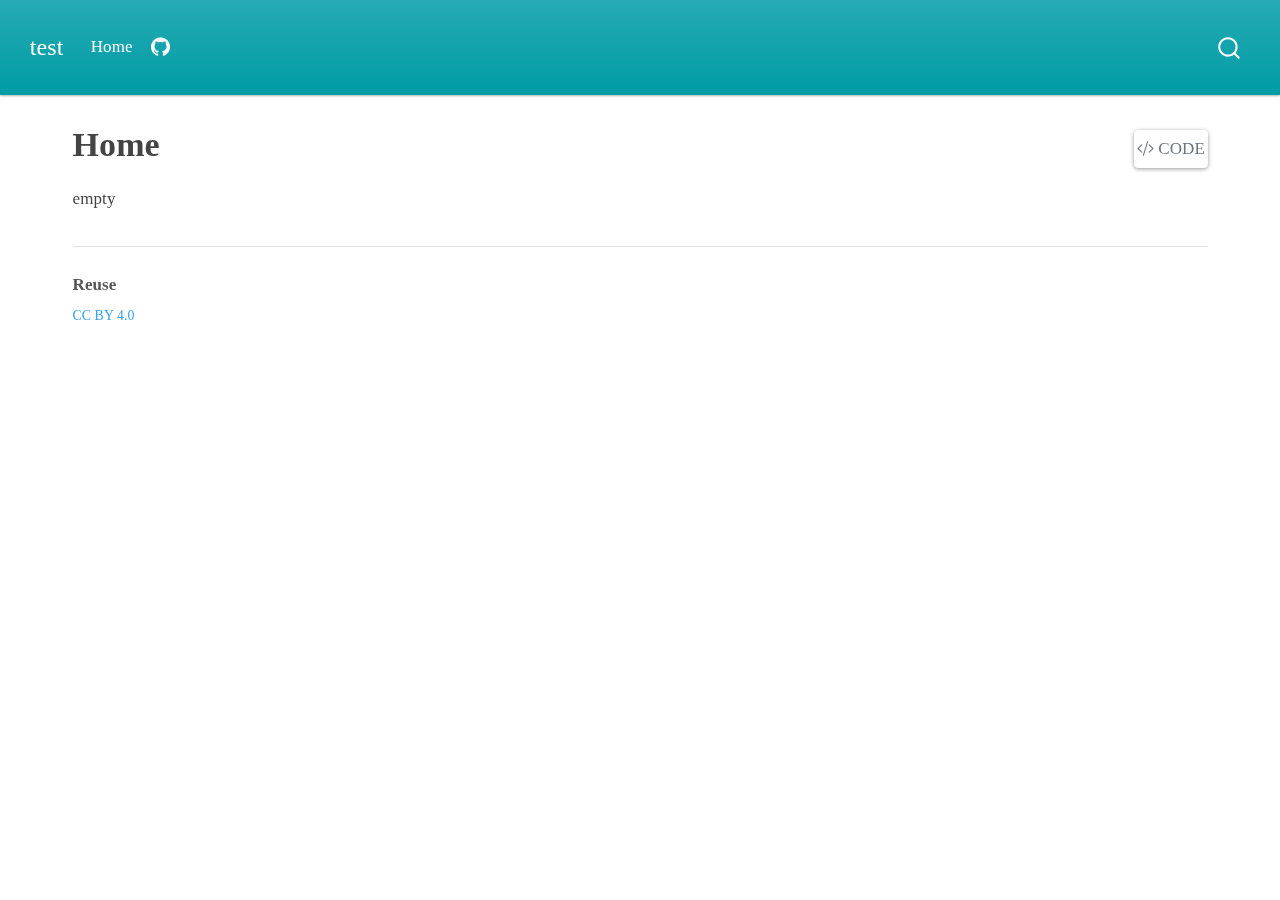
==== docs/index.html @ e28b5d87 "test" ====
<!DOCTYPE html>
<html xmlns="http://www.w3.org/1999/xhtml" lang="en" xml:lang="en"><head>

<meta charset="utf-8">
<meta name="generator" content="quarto-1.6.37">

<meta name="viewport" content="width=device-width, initial-scale=1.0, user-scalable=yes">


<title>Home – test</title>
<style>
code{white-space: pre-wrap;}
span.smallcaps{font-variant: small-caps;}
div.columns{display: flex; gap: min(4vw, 1.5em);}
div.column{flex: auto; overflow-x: auto;}
div.hanging-indent{margin-left: 1.5em; text-indent: -1.5em;}
ul.task-list{list-style: none;}
ul.task-list li input[type="checkbox"] {
  width: 0.8em;
  margin: 0 0.8em 0.2em -1em; /* quarto-specific, see https://github.com/quarto-dev/quarto-cli/issues/4556 */ 
  vertical-align: middle;
}
/* CSS for syntax highlighting */
pre > code.sourceCode { white-space: pre; position: relative; }
pre > code.sourceCode > span { line-height: 1.25; }
pre > code.sourceCode > span:empty { height: 1.2em; }
.sourceCode { overflow: visible; }
code.sourceCode > span { color: inherit; text-decoration: inherit; }
div.sourceCode { margin: 1em 0; }
pre.sourceCode { margin: 0; }
@media screen {
div.sourceCode { overflow: auto; }
}
@media print {
pre > code.sourceCode { white-space: pre-wrap; }
pre > code.sourceCode > span { display: inline-block; text-indent: -5em; padding-left: 5em; }
}
pre.numberSource code
  { counter-reset: source-line 0; }
pre.numberSource code > span
  { position: relative; left: -4em; counter-increment: source-line; }
pre.numberSource code > span > a:first-child::before
  { content: counter(source-line);
    position: relative; left: -1em; text-align: right; vertical-align: baseline;
    border: none; display: inline-block;
    -webkit-touch-callout: none; -webkit-user-select: none;
    -khtml-user-select: none; -moz-user-select: none;
    -ms-user-select: none; user-select: none;
    padding: 0 4px; width: 4em;
  }
pre.numberSource { margin-left: 3em;  padding-left: 4px; }
div.sourceCode
  {   }
@media screen {
pre > code.sourceCode > span > a:first-child::before { text-decoration: underline; }
}
</style>


<script src="site_libs/quarto-nav/quarto-nav.js"></script>
<script src="site_libs/quarto-nav/headroom.min.js"></script>
<script src="site_libs/clipboard/clipboard.min.js"></script>
<script src="site_libs/quarto-search/autocomplete.umd.js"></script>
<script src="site_libs/quarto-search/fuse.min.js"></script>
<script src="site_libs/quarto-search/quarto-search.js"></script>
<meta name="quarto:offset" content="./">
<script src="site_libs/quarto-html/quarto.js"></script>
<script src="site_libs/quarto-html/popper.min.js"></script>
<script src="site_libs/quarto-html/tippy.umd.min.js"></script>
<script src="site_libs/quarto-html/anchor.min.js"></script>
<link href="site_libs/quarto-html/tippy.css" rel="stylesheet">
<link href="site_libs/quarto-html/quarto-syntax-highlighting-29e2c20b02301cfff04dc8050bf30c7e.css" rel="stylesheet" id="quarto-text-highlighting-styles">
<script src="site_libs/bootstrap/bootstrap.min.js"></script>
<link href="site_libs/bootstrap/bootstrap-icons.css" rel="stylesheet">
<link href="site_libs/bootstrap/bootstrap-0e5965ef70392ec6a06af95d78de7fa4.min.css" rel="stylesheet" append-hash="true" id="quarto-bootstrap" data-mode="light">
<script id="quarto-search-options" type="application/json">{
  "location": "navbar",
  "copy-button": false,
  "collapse-after": 3,
  "panel-placement": "end",
  "type": "overlay",
  "limit": 50,
  "keyboard-shortcut": [
    "f",
    "/",
    "s"
  ],
  "show-item-context": false,
  "language": {
    "search-no-results-text": "No results",
    "search-matching-documents-text": "matching documents",
    "search-copy-link-title": "Copy link to search",
    "search-hide-matches-text": "Hide additional matches",
    "search-more-match-text": "more match in this document",
    "search-more-matches-text": "more matches in this document",
    "search-clear-button-title": "Clear",
    "search-text-placeholder": "",
    "search-detached-cancel-button-title": "Cancel",
    "search-submit-button-title": "Submit",
    "search-label": "Search"
  }
}</script>


<meta property="og:title" content="Home – test">
<meta property="og:description" content="">
<meta property="og:site_name" content="test">
</head>

<body class="nav-fixed">

<div id="quarto-search-results"></div>
  <header id="quarto-header" class="headroom fixed-top">
    <nav class="navbar navbar-expand-lg " data-bs-theme="dark">
      <div class="navbar-container container-fluid">
      <div class="navbar-brand-container mx-auto">
    <a class="navbar-brand" href="./index.html">
    <span class="navbar-title">test</span>
    </a>
  </div>
            <div id="quarto-search" class="" title="Search"></div>
          <button class="navbar-toggler" type="button" data-bs-toggle="collapse" data-bs-target="#navbarCollapse" aria-controls="navbarCollapse" role="menu" aria-expanded="false" aria-label="Toggle navigation" onclick="if (window.quartoToggleHeadroom) { window.quartoToggleHeadroom(); }">
  <span class="navbar-toggler-icon"></span>
</button>
          <div class="collapse navbar-collapse" id="navbarCollapse">
            <ul class="navbar-nav navbar-nav-scroll me-auto">
  <li class="nav-item">
    <a class="nav-link active" href="./index.html" aria-current="page"> 
<span class="menu-text">Home</span></a>
  </li>  
  <li class="nav-item compact">
    <a class="nav-link" href="https://github.com/intraverbal/intraverbal.github.io"> <i class="bi bi-github" role="img" aria-label="GitHub">
</i> 
<span class="menu-text"></span></a>
  </li>  
</ul>
          </div> <!-- /navcollapse -->
            <div class="quarto-navbar-tools">
</div>
      </div> <!-- /container-fluid -->
    </nav>
</header>
<!-- content -->
<div id="quarto-content" class="quarto-container page-columns page-rows-contents page-layout-full page-navbar">
<!-- sidebar -->
<!-- margin-sidebar -->
    <div id="quarto-margin-sidebar" class="sidebar margin-sidebar zindex-bottom">
        
    </div>
<!-- main -->
<main class="content column-page" id="quarto-document-content">

<header id="title-block-header" class="quarto-title-block default">
<div class="quarto-title">
<div class="quarto-title-block"><div><h1 class="title">Home</h1><button type="button" class="btn code-tools-button" id="quarto-code-tools-source"><i class="bi"></i> Code</button></div></div>
</div>



<div class="quarto-title-meta column-page">

    
  
    
  </div>
  


</header>


<p>empty</p>


<!-- -->


<div id="quarto-appendix" class="default"><section class="quarto-appendix-contents" id="quarto-reuse"><h2 class="anchored quarto-appendix-heading">Reuse</h2><div class="quarto-appendix-contents"><div><a rel="license" href="https://creativecommons.org/licenses/by/4.0/">CC BY 4.0</a></div></div></section></div></main> <!-- /main -->
<script id="quarto-html-after-body" type="application/javascript">
window.document.addEventListener("DOMContentLoaded", function (event) {
  const toggleBodyColorMode = (bsSheetEl) => {
    const mode = bsSheetEl.getAttribute("data-mode");
    const bodyEl = window.document.querySelector("body");
    if (mode === "dark") {
      bodyEl.classList.add("quarto-dark");
      bodyEl.classList.remove("quarto-light");
    } else {
      bodyEl.classList.add("quarto-light");
      bodyEl.classList.remove("quarto-dark");
    }
  }
  const toggleBodyColorPrimary = () => {
    const bsSheetEl = window.document.querySelector("link#quarto-bootstrap");
    if (bsSheetEl) {
      toggleBodyColorMode(bsSheetEl);
    }
  }
  toggleBodyColorPrimary();  
  const icon = "";
  const anchorJS = new window.AnchorJS();
  anchorJS.options = {
    placement: 'right',
    icon: icon
  };
  anchorJS.add('.anchored');
  const isCodeAnnotation = (el) => {
    for (const clz of el.classList) {
      if (clz.startsWith('code-annotation-')) {                     
        return true;
      }
    }
    return false;
  }
  const onCopySuccess = function(e) {
    // button target
    const button = e.trigger;
    // don't keep focus
    button.blur();
    // flash "checked"
    button.classList.add('code-copy-button-checked');
    var currentTitle = button.getAttribute("title");
    button.setAttribute("title", "Copied!");
    let tooltip;
    if (window.bootstrap) {
      button.setAttribute("data-bs-toggle", "tooltip");
      button.setAttribute("data-bs-placement", "left");
      button.setAttribute("data-bs-title", "Copied!");
      tooltip = new bootstrap.Tooltip(button, 
        { trigger: "manual", 
          customClass: "code-copy-button-tooltip",
          offset: [0, -8]});
      tooltip.show();    
    }
    setTimeout(function() {
      if (tooltip) {
        tooltip.hide();
        button.removeAttribute("data-bs-title");
        button.removeAttribute("data-bs-toggle");
        button.removeAttribute("data-bs-placement");
      }
      button.setAttribute("title", currentTitle);
      button.classList.remove('code-copy-button-checked');
    }, 1000);
    // clear code selection
    e.clearSelection();
  }
  const getTextToCopy = function(trigger) {
      const codeEl = trigger.previousElementSibling.cloneNode(true);
      for (const childEl of codeEl.children) {
        if (isCodeAnnotation(childEl)) {
          childEl.remove();
        }
      }
      return codeEl.innerText;
  }
  const clipboard = new window.ClipboardJS('.code-copy-button:not([data-in-quarto-modal])', {
    text: getTextToCopy
  });
  clipboard.on('success', onCopySuccess);
  if (window.document.getElementById('quarto-embedded-source-code-modal')) {
    const clipboardModal = new window.ClipboardJS('.code-copy-button[data-in-quarto-modal]', {
      text: getTextToCopy,
      container: window.document.getElementById('quarto-embedded-source-code-modal')
    });
    clipboardModal.on('success', onCopySuccess);
  }
  const viewSource = window.document.getElementById('quarto-view-source') ||
                     window.document.getElementById('quarto-code-tools-source');
  if (viewSource) {
    const sourceUrl = viewSource.getAttribute("data-quarto-source-url");
    viewSource.addEventListener("click", function(e) {
      if (sourceUrl) {
        // rstudio viewer pane
        if (/\bcapabilities=\b/.test(window.location)) {
          window.open(sourceUrl);
        } else {
          window.location.href = sourceUrl;
        }
      } else {
        const modal = new bootstrap.Modal(document.getElementById('quarto-embedded-source-code-modal'));
        modal.show();
      }
      return false;
    });
  }
  function toggleCodeHandler(show) {
    return function(e) {
      const detailsSrc = window.document.querySelectorAll(".cell > details > .sourceCode");
      for (let i=0; i<detailsSrc.length; i++) {
        const details = detailsSrc[i].parentElement;
        if (show) {
          details.open = true;
        } else {
          details.removeAttribute("open");
        }
      }
      const cellCodeDivs = window.document.querySelectorAll(".cell > .sourceCode");
      const fromCls = show ? "hidden" : "unhidden";
      const toCls = show ? "unhidden" : "hidden";
      for (let i=0; i<cellCodeDivs.length; i++) {
        const codeDiv = cellCodeDivs[i];
        if (codeDiv.classList.contains(fromCls)) {
          codeDiv.classList.remove(fromCls);
          codeDiv.classList.add(toCls);
        } 
      }
      return false;
    }
  }
  const hideAllCode = window.document.getElementById("quarto-hide-all-code");
  if (hideAllCode) {
    hideAllCode.addEventListener("click", toggleCodeHandler(false));
  }
  const showAllCode = window.document.getElementById("quarto-show-all-code");
  if (showAllCode) {
    showAllCode.addEventListener("click", toggleCodeHandler(true));
  }
    var localhostRegex = new RegExp(/^(?:http|https):\/\/localhost\:?[0-9]*\//);
    var mailtoRegex = new RegExp(/^mailto:/);
      var filterRegex = new RegExp("https:\/\/intraverbal\.github\.io\/");
    var isInternal = (href) => {
        return filterRegex.test(href) || localhostRegex.test(href) || mailtoRegex.test(href);
    }
    // Inspect non-navigation links and adorn them if external
 	var links = window.document.querySelectorAll('a[href]:not(.nav-link):not(.navbar-brand):not(.toc-action):not(.sidebar-link):not(.sidebar-item-toggle):not(.pagination-link):not(.no-external):not([aria-hidden]):not(.dropdown-item):not(.quarto-navigation-tool):not(.about-link)');
    for (var i=0; i<links.length; i++) {
      const link = links[i];
      if (!isInternal(link.href)) {
        // undo the damage that might have been done by quarto-nav.js in the case of
        // links that we want to consider external
        if (link.dataset.originalHref !== undefined) {
          link.href = link.dataset.originalHref;
        }
      }
    }
  function tippyHover(el, contentFn, onTriggerFn, onUntriggerFn) {
    const config = {
      allowHTML: true,
      maxWidth: 500,
      delay: 100,
      arrow: false,
      appendTo: function(el) {
          return el.parentElement;
      },
      interactive: true,
      interactiveBorder: 10,
      theme: 'quarto',
      placement: 'bottom-start',
    };
    if (contentFn) {
      config.content = contentFn;
    }
    if (onTriggerFn) {
      config.onTrigger = onTriggerFn;
    }
    if (onUntriggerFn) {
      config.onUntrigger = onUntriggerFn;
    }
    window.tippy(el, config); 
  }
  const noterefs = window.document.querySelectorAll('a[role="doc-noteref"]');
  for (var i=0; i<noterefs.length; i++) {
    const ref = noterefs[i];
    tippyHover(ref, function() {
      // use id or data attribute instead here
      let href = ref.getAttribute('data-footnote-href') || ref.getAttribute('href');
      try { href = new URL(href).hash; } catch {}
      const id = href.replace(/^#\/?/, "");
      const note = window.document.getElementById(id);
      if (note) {
        return note.innerHTML;
      } else {
        return "";
      }
    });
  }
  const xrefs = window.document.querySelectorAll('a.quarto-xref');
  const processXRef = (id, note) => {
    // Strip column container classes
    const stripColumnClz = (el) => {
      el.classList.remove("page-full", "page-columns");
      if (el.children) {
        for (const child of el.children) {
          stripColumnClz(child);
        }
      }
    }
    stripColumnClz(note)
    if (id === null || id.startsWith('sec-')) {
      // Special case sections, only their first couple elements
      const container = document.createElement("div");
      if (note.children && note.children.length > 2) {
        container.appendChild(note.children[0].cloneNode(true));
        for (let i = 1; i < note.children.length; i++) {
          const child = note.children[i];
          if (child.tagName === "P" && child.innerText === "") {
            continue;
          } else {
            container.appendChild(child.cloneNode(true));
            break;
          }
        }
        if (window.Quarto?.typesetMath) {
          window.Quarto.typesetMath(container);
        }
        return container.innerHTML
      } else {
        if (window.Quarto?.typesetMath) {
          window.Quarto.typesetMath(note);
        }
        return note.innerHTML;
      }
    } else {
      // Remove any anchor links if they are present
      const anchorLink = note.querySelector('a.anchorjs-link');
      if (anchorLink) {
        anchorLink.remove();
      }
      if (window.Quarto?.typesetMath) {
        window.Quarto.typesetMath(note);
      }
      if (note.classList.contains("callout")) {
        return note.outerHTML;
      } else {
        return note.innerHTML;
      }
    }
  }
  for (var i=0; i<xrefs.length; i++) {
    const xref = xrefs[i];
    tippyHover(xref, undefined, function(instance) {
      instance.disable();
      let url = xref.getAttribute('href');
      let hash = undefined; 
      if (url.startsWith('#')) {
        hash = url;
      } else {
        try { hash = new URL(url).hash; } catch {}
      }
      if (hash) {
        const id = hash.replace(/^#\/?/, "");
        const note = window.document.getElementById(id);
        if (note !== null) {
          try {
            const html = processXRef(id, note.cloneNode(true));
            instance.setContent(html);
          } finally {
            instance.enable();
            instance.show();
          }
        } else {
          // See if we can fetch this
          fetch(url.split('#')[0])
          .then(res => res.text())
          .then(html => {
            const parser = new DOMParser();
            const htmlDoc = parser.parseFromString(html, "text/html");
            const note = htmlDoc.getElementById(id);
            if (note !== null) {
              const html = processXRef(id, note);
              instance.setContent(html);
            } 
          }).finally(() => {
            instance.enable();
            instance.show();
          });
        }
      } else {
        // See if we can fetch a full url (with no hash to target)
        // This is a special case and we should probably do some content thinning / targeting
        fetch(url)
        .then(res => res.text())
        .then(html => {
          const parser = new DOMParser();
          const htmlDoc = parser.parseFromString(html, "text/html");
          const note = htmlDoc.querySelector('main.content');
          if (note !== null) {
            // This should only happen for chapter cross references
            // (since there is no id in the URL)
            // remove the first header
            if (note.children.length > 0 && note.children[0].tagName === "HEADER") {
              note.children[0].remove();
            }
            const html = processXRef(null, note);
            instance.setContent(html);
          } 
        }).finally(() => {
          instance.enable();
          instance.show();
        });
      }
    }, function(instance) {
    });
  }
      let selectedAnnoteEl;
      const selectorForAnnotation = ( cell, annotation) => {
        let cellAttr = 'data-code-cell="' + cell + '"';
        let lineAttr = 'data-code-annotation="' +  annotation + '"';
        const selector = 'span[' + cellAttr + '][' + lineAttr + ']';
        return selector;
      }
      const selectCodeLines = (annoteEl) => {
        const doc = window.document;
        const targetCell = annoteEl.getAttribute("data-target-cell");
        const targetAnnotation = annoteEl.getAttribute("data-target-annotation");
        const annoteSpan = window.document.querySelector(selectorForAnnotation(targetCell, targetAnnotation));
        const lines = annoteSpan.getAttribute("data-code-lines").split(",");
        const lineIds = lines.map((line) => {
          return targetCell + "-" + line;
        })
        let top = null;
        let height = null;
        let parent = null;
        if (lineIds.length > 0) {
            //compute the position of the single el (top and bottom and make a div)
            const el = window.document.getElementById(lineIds[0]);
            top = el.offsetTop;
            height = el.offsetHeight;
            parent = el.parentElement.parentElement;
          if (lineIds.length > 1) {
            const lastEl = window.document.getElementById(lineIds[lineIds.length - 1]);
            const bottom = lastEl.offsetTop + lastEl.offsetHeight;
            height = bottom - top;
          }
          if (top !== null && height !== null && parent !== null) {
            // cook up a div (if necessary) and position it 
            let div = window.document.getElementById("code-annotation-line-highlight");
            if (div === null) {
              div = window.document.createElement("div");
              div.setAttribute("id", "code-annotation-line-highlight");
              div.style.position = 'absolute';
              parent.appendChild(div);
            }
            div.style.top = top - 2 + "px";
            div.style.height = height + 4 + "px";
            div.style.left = 0;
            let gutterDiv = window.document.getElementById("code-annotation-line-highlight-gutter");
            if (gutterDiv === null) {
              gutterDiv = window.document.createElement("div");
              gutterDiv.setAttribute("id", "code-annotation-line-highlight-gutter");
              gutterDiv.style.position = 'absolute';
              const codeCell = window.document.getElementById(targetCell);
              const gutter = codeCell.querySelector('.code-annotation-gutter');
              gutter.appendChild(gutterDiv);
            }
            gutterDiv.style.top = top - 2 + "px";
            gutterDiv.style.height = height + 4 + "px";
          }
          selectedAnnoteEl = annoteEl;
        }
      };
      const unselectCodeLines = () => {
        const elementsIds = ["code-annotation-line-highlight", "code-annotation-line-highlight-gutter"];
        elementsIds.forEach((elId) => {
          const div = window.document.getElementById(elId);
          if (div) {
            div.remove();
          }
        });
        selectedAnnoteEl = undefined;
      };
        // Handle positioning of the toggle
    window.addEventListener(
      "resize",
      throttle(() => {
        elRect = undefined;
        if (selectedAnnoteEl) {
          selectCodeLines(selectedAnnoteEl);
        }
      }, 10)
    );
    function throttle(fn, ms) {
    let throttle = false;
    let timer;
      return (...args) => {
        if(!throttle) { // first call gets through
            fn.apply(this, args);
            throttle = true;
        } else { // all the others get throttled
            if(timer) clearTimeout(timer); // cancel #2
            timer = setTimeout(() => {
              fn.apply(this, args);
              timer = throttle = false;
            }, ms);
        }
      };
    }
      // Attach click handler to the DT
      const annoteDls = window.document.querySelectorAll('dt[data-target-cell]');
      for (const annoteDlNode of annoteDls) {
        annoteDlNode.addEventListener('click', (event) => {
          const clickedEl = event.target;
          if (clickedEl !== selectedAnnoteEl) {
            unselectCodeLines();
            const activeEl = window.document.querySelector('dt[data-target-cell].code-annotation-active');
            if (activeEl) {
              activeEl.classList.remove('code-annotation-active');
            }
            selectCodeLines(clickedEl);
            clickedEl.classList.add('code-annotation-active');
          } else {
            // Unselect the line
            unselectCodeLines();
            clickedEl.classList.remove('code-annotation-active');
          }
        });
      }
  const findCites = (el) => {
    const parentEl = el.parentElement;
    if (parentEl) {
      const cites = parentEl.dataset.cites;
      if (cites) {
        return {
          el,
          cites: cites.split(' ')
        };
      } else {
        return findCites(el.parentElement)
      }
    } else {
      return undefined;
    }
  };
  var bibliorefs = window.document.querySelectorAll('a[role="doc-biblioref"]');
  for (var i=0; i<bibliorefs.length; i++) {
    const ref = bibliorefs[i];
    const citeInfo = findCites(ref);
    if (citeInfo) {
      tippyHover(citeInfo.el, function() {
        var popup = window.document.createElement('div');
        citeInfo.cites.forEach(function(cite) {
          var citeDiv = window.document.createElement('div');
          citeDiv.classList.add('hanging-indent');
          citeDiv.classList.add('csl-entry');
          var biblioDiv = window.document.getElementById('ref-' + cite);
          if (biblioDiv) {
            citeDiv.innerHTML = biblioDiv.innerHTML;
          }
          popup.appendChild(citeDiv);
        });
        return popup.innerHTML;
      });
    }
  }
});
</script>
<script src="https://giscus.app/client.js" data-repo="x" data-repo-id="" data-category="General" data-category-id="" data-mapping="title" data-reactions-enabled="1" data-emit-metadata="0" data-input-position="top" data-theme="light" data-lang="en" crossorigin="anonymous" async="">
</script>
<input type="hidden" id="giscus-base-theme" value="light">
<input type="hidden" id="giscus-alt-theme" value="dark"><div class="modal fade" id="quarto-embedded-source-code-modal" tabindex="-1" aria-labelledby="quarto-embedded-source-code-modal-label" aria-hidden="true"><div class="modal-dialog modal-dialog-scrollable"><div class="modal-content"><div class="modal-header"><h5 class="modal-title" id="quarto-embedded-source-code-modal-label">Source Code</h5><button class="btn-close" data-bs-dismiss="modal"></button></div><div class="modal-body"><div class="">
<div class="sourceCode" id="cb1" data-shortcodes="false"><pre class="sourceCode markdown code-with-copy"><code class="sourceCode markdown"><span id="cb1-1"><a href="#cb1-1" aria-hidden="true" tabindex="-1"></a><span class="co">---</span></span>
<span id="cb1-2"><a href="#cb1-2" aria-hidden="true" tabindex="-1"></a><span class="an">title:</span><span class="co"> "Home"</span></span>
<span id="cb1-3"><a href="#cb1-3" aria-hidden="true" tabindex="-1"></a><span class="co">---</span></span>
<span id="cb1-4"><a href="#cb1-4" aria-hidden="true" tabindex="-1"></a></span>
<span id="cb1-5"><a href="#cb1-5" aria-hidden="true" tabindex="-1"></a>empty </span></code><button title="Copy to Clipboard" class="code-copy-button" data-in-quarto-modal=""><i class="bi"></i></button></pre></div>
</div></div></div></div></div>
</div> <!-- /content -->




</body></html>
---- docs/site_libs/quarto-html/tippy.css ----
.tippy-box[data-animation=fade][data-state=hidden]{opacity:0}[data-tippy-root]{max-width:calc(100vw - 10px)}.tippy-box{position:relative;background-color:#333;color:#fff;border-radius:4px;font-size:14px;line-height:1.4;white-space:normal;outline:0;transition-property:transform,visibility,opacity}.tippy-box[data-placement^=top]>.tippy-arrow{bottom:0}.tippy-box[data-placement^=top]>.tippy-arrow:before{bottom:-7px;left:0;border-width:8px 8px 0;border-top-color:initial;transform-origin:center top}.tippy-box[data-placement^=bottom]>.tippy-arrow{top:0}.tippy-box[data-placement^=bottom]>.tippy-arrow:before{top:-7px;left:0;border-width:0 8px 8px;border-bottom-color:initial;transform-origin:center bottom}.tippy-box[data-placement^=left]>.tippy-arrow{right:0}.tippy-box[data-placement^=left]>.tippy-arrow:before{border-width:8px 0 8px 8px;border-left-color:initial;right:-7px;transform-origin:center left}.tippy-box[data-placement^=right]>.tippy-arrow{left:0}.tippy-box[data-placement^=right]>.tippy-arrow:before{left:-7px;border-width:8px 8px 8px 0;border-right-color:initial;transform-origin:center right}.tippy-box[data-inertia][data-state=visible]{transition-timing-function:cubic-bezier(.54,1.5,.38,1.11)}.tippy-arrow{width:16px;height:16px;color:#333}.tippy-arrow:before{content:"";position:absolute;border-color:transparent;border-style:solid}.tippy-content{position:relative;padding:5px 9px;z-index:1}
---- docs/site_libs/quarto-html/quarto-syntax-highlighting-29e2c20b02301cfff04dc8050bf30c7e.css ----
/* quarto syntax highlight colors */
:root {
  --quarto-hl-ot-color: #003B4F;
  --quarto-hl-at-color: #657422;
  --quarto-hl-ss-color: #20794D;
  --quarto-hl-an-color: #5E5E5E;
  --quarto-hl-fu-color: #4758AB;
  --quarto-hl-st-color: #20794D;
  --quarto-hl-cf-color: #003B4F;
  --quarto-hl-op-color: #5E5E5E;
  --quarto-hl-er-color: #AD0000;
  --quarto-hl-bn-color: #AD0000;
  --quarto-hl-al-color: #AD0000;
  --quarto-hl-va-color: #111111;
  --quarto-hl-bu-color: inherit;
  --quarto-hl-ex-color: inherit;
  --quarto-hl-pp-color: #AD0000;
  --quarto-hl-in-color: #5E5E5E;
  --quarto-hl-vs-color: #20794D;
  --quarto-hl-wa-color: #5E5E5E;
  --quarto-hl-do-color: #5E5E5E;
  --quarto-hl-im-color: #00769E;
  --quarto-hl-ch-color: #20794D;
  --quarto-hl-dt-color: #AD0000;
  --quarto-hl-fl-color: #AD0000;
  --quarto-hl-co-color: #5E5E5E;
  --quarto-hl-cv-color: #5E5E5E;
  --quarto-hl-cn-color: #8f5902;
  --quarto-hl-sc-color: #5E5E5E;
  --quarto-hl-dv-color: #AD0000;
  --quarto-hl-kw-color: #003B4F;
}

/* other quarto variables */
:root {
  --quarto-font-monospace: SFMono-Regular, Menlo, Monaco, Consolas, "Liberation Mono", "Courier New", monospace;
}

pre > code.sourceCode > span {
  color: #003B4F;
}

code span {
  color: #003B4F;
}

code.sourceCode > span {
  color: #003B4F;
}

div.sourceCode,
div.sourceCode pre.sourceCode {
  color: #003B4F;
}

code span.ot {
  color: #003B4F;
  font-style: inherit;
}

code span.at {
  color: #657422;
  font-style: inherit;
}

code span.ss {
  color: #20794D;
  font-style: inherit;
}

code span.an {
  color: #5E5E5E;
  font-style: inherit;
}

code span.fu {
  color: #4758AB;
  font-style: inherit;
}

code span.st {
  color: #20794D;
  font-style: inherit;
}

code span.cf {
  color: #003B4F;
  font-weight: bold;
  font-style: inherit;
}

code span.op {
  color: #5E5E5E;
  font-style: inherit;
}

code span.er {
  color: #AD0000;
  font-style: inherit;
}

code span.bn {
  color: #AD0000;
  font-style: inherit;
}

code span.al {
  color: #AD0000;
  font-style: inherit;
}

code span.va {
  color: #111111;
  font-style: inherit;
}

code span.bu {
  font-style: inherit;
}

code span.ex {
  font-style: inherit;
}

code span.pp {
  color: #AD0000;
  font-style: inherit;
}

code span.in {
  color: #5E5E5E;
  font-style: inherit;
}

code span.vs {
  color: #20794D;
  font-style: inherit;
}

code span.wa {
  color: #5E5E5E;
  font-style: italic;
}

code span.do {
  color: #5E5E5E;
  font-style: italic;
}

code span.im {
  color: #00769E;
  font-style: inherit;
}

code span.ch {
  color: #20794D;
  font-style: inherit;
}

code span.dt {
  color: #AD0000;
  font-style: inherit;
}

code span.fl {
  color: #AD0000;
  font-style: inherit;
}

code span.co {
  color: #5E5E5E;
  font-style: inherit;
}

code span.cv {
  color: #5E5E5E;
  font-style: italic;
}

code span.cn {
  color: #8f5902;
  font-style: inherit;
}

code span.sc {
  color: #5E5E5E;
  font-style: inherit;
}

code span.dv {
  color: #AD0000;
  font-style: inherit;
}

code span.kw {
  color: #003B4F;
  font-weight: bold;
  font-style: inherit;
}

.prevent-inlining {
  content: "</";
}

/*# sourceMappingURL=5353fc8bf2a85bac2e7a98e8d13296a2.css.map */
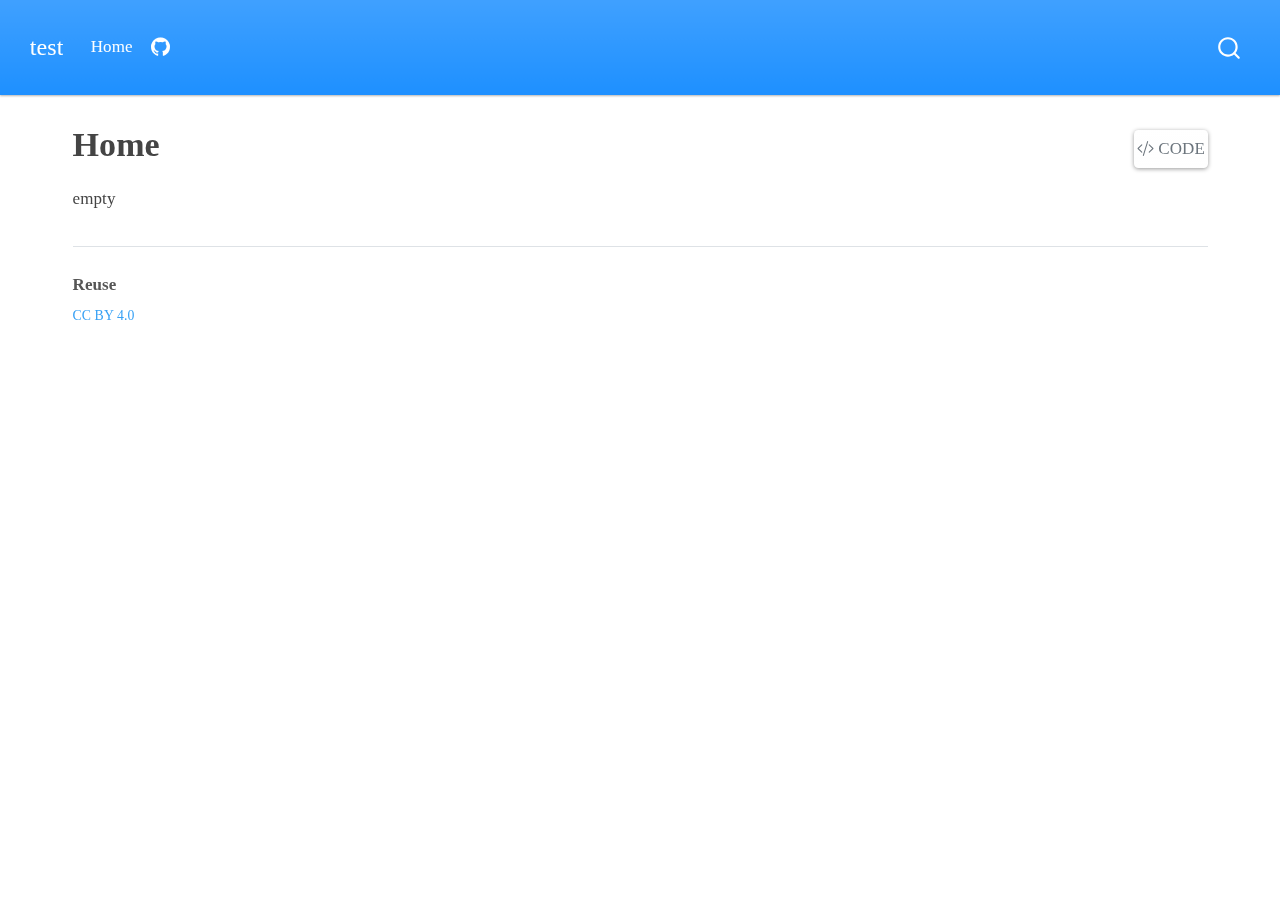
==== commit de641238: "test again" ====
--- a/docs/index.html
+++ b/docs/index.html
@@ -72,7 +72,7 @@
 <link href="site_libs/quarto-html/quarto-syntax-highlighting-29e2c20b02301cfff04dc8050bf30c7e.css" rel="stylesheet" id="quarto-text-highlighting-styles">
 <script src="site_libs/bootstrap/bootstrap.min.js"></script>
 <link href="site_libs/bootstrap/bootstrap-icons.css" rel="stylesheet">
-<link href="site_libs/bootstrap/bootstrap-0e5965ef70392ec6a06af95d78de7fa4.min.css" rel="stylesheet" append-hash="true" id="quarto-bootstrap" data-mode="light">
+<link href="site_libs/bootstrap/bootstrap-020ff1974deb7c162d140d20b7e70ba1.min.css" rel="stylesheet" append-hash="true" id="quarto-bootstrap" data-mode="light">
 <script id="quarto-search-options" type="application/json">{
   "location": "navbar",
   "copy-button": false,
@@ -643,11 +643,7 @@
     }
   }
 });
-</script>
-<script src="https://giscus.app/client.js" data-repo="x" data-repo-id="" data-category="General" data-category-id="" data-mapping="title" data-reactions-enabled="1" data-emit-metadata="0" data-input-position="top" data-theme="light" data-lang="en" crossorigin="anonymous" async="">
-</script>
-<input type="hidden" id="giscus-base-theme" value="light">
-<input type="hidden" id="giscus-alt-theme" value="dark"><div class="modal fade" id="quarto-embedded-source-code-modal" tabindex="-1" aria-labelledby="quarto-embedded-source-code-modal-label" aria-hidden="true"><div class="modal-dialog modal-dialog-scrollable"><div class="modal-content"><div class="modal-header"><h5 class="modal-title" id="quarto-embedded-source-code-modal-label">Source Code</h5><button class="btn-close" data-bs-dismiss="modal"></button></div><div class="modal-body"><div class="">
+</script><div class="modal fade" id="quarto-embedded-source-code-modal" tabindex="-1" aria-labelledby="quarto-embedded-source-code-modal-label" aria-hidden="true"><div class="modal-dialog modal-dialog-scrollable"><div class="modal-content"><div class="modal-header"><h5 class="modal-title" id="quarto-embedded-source-code-modal-label">Source Code</h5><button class="btn-close" data-bs-dismiss="modal"></button></div><div class="modal-body"><div class="">
 <div class="sourceCode" id="cb1" data-shortcodes="false"><pre class="sourceCode markdown code-with-copy"><code class="sourceCode markdown"><span id="cb1-1"><a href="#cb1-1" aria-hidden="true" tabindex="-1"></a><span class="co">---</span></span>
 <span id="cb1-2"><a href="#cb1-2" aria-hidden="true" tabindex="-1"></a><span class="an">title:</span><span class="co"> "Home"</span></span>
 <span id="cb1-3"><a href="#cb1-3" aria-hidden="true" tabindex="-1"></a><span class="co">---</span></span>
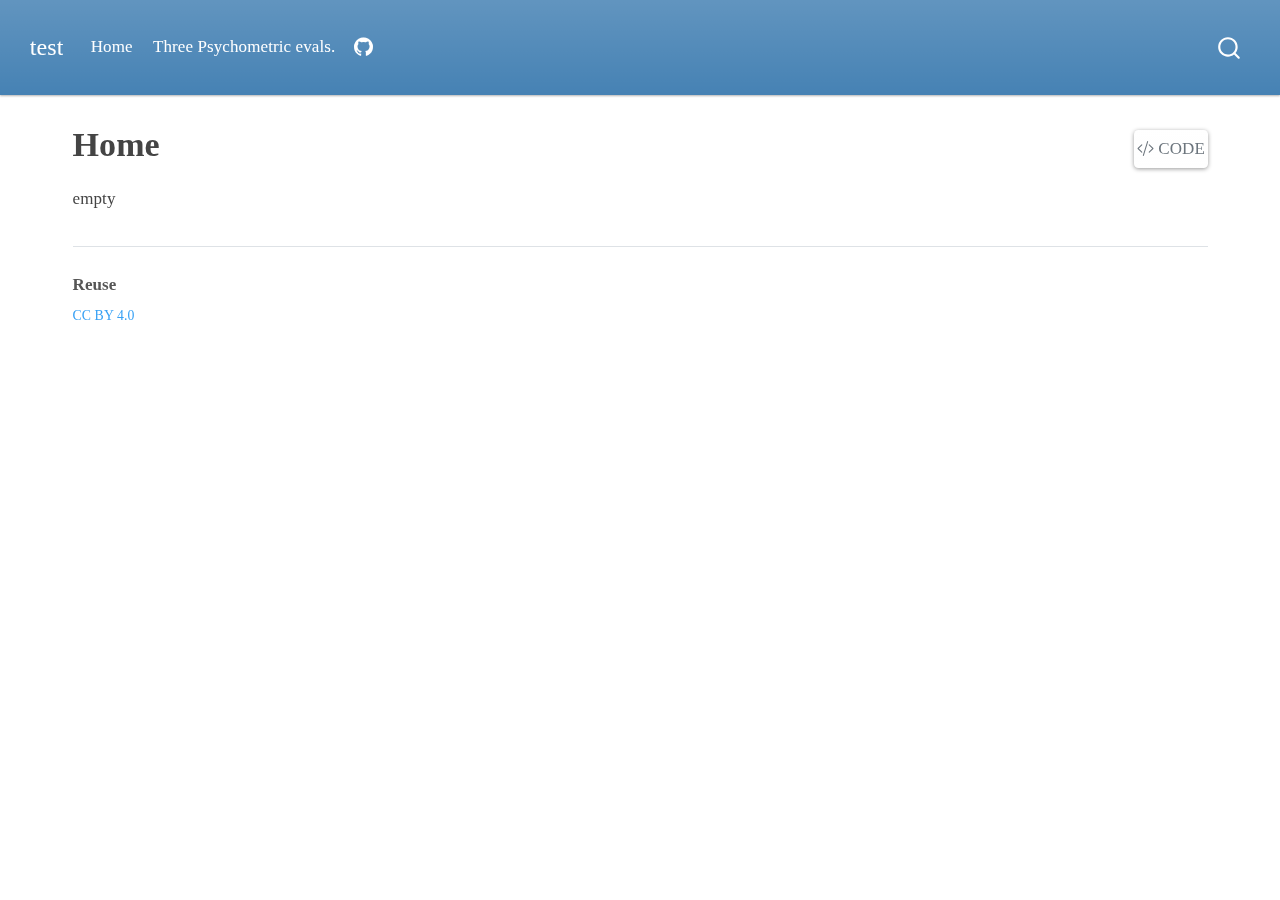
==== commit 381b3dc8: "test" ====
--- a/docs/index.html
+++ b/docs/index.html
@@ -72,7 +72,7 @@
 <link href="site_libs/quarto-html/quarto-syntax-highlighting-29e2c20b02301cfff04dc8050bf30c7e.css" rel="stylesheet" id="quarto-text-highlighting-styles">
 <script src="site_libs/bootstrap/bootstrap.min.js"></script>
 <link href="site_libs/bootstrap/bootstrap-icons.css" rel="stylesheet">
-<link href="site_libs/bootstrap/bootstrap-020ff1974deb7c162d140d20b7e70ba1.min.css" rel="stylesheet" append-hash="true" id="quarto-bootstrap" data-mode="light">
+<link href="site_libs/bootstrap/bootstrap-aacaa5303f8387b68ba25ea00861f13e.min.css" rel="stylesheet" append-hash="true" id="quarto-bootstrap" data-mode="light">
 <script id="quarto-search-options" type="application/json">{
   "location": "navbar",
   "copy-button": false,
@@ -127,6 +127,10 @@
   <li class="nav-item">
     <a class="nav-link active" href="./index.html" aria-current="page"> 
 <span class="menu-text">Home</span></a>
+  </li>  
+  <li class="nav-item">
+    <a class="nav-link" href="./test.html"> 
+<span class="menu-text">Three Psychometric evals.</span></a>
   </li>  
   <li class="nav-item compact">
     <a class="nav-link" href="https://github.com/intraverbal/intraverbal.github.io"> <i class="bi bi-github" role="img" aria-label="GitHub">
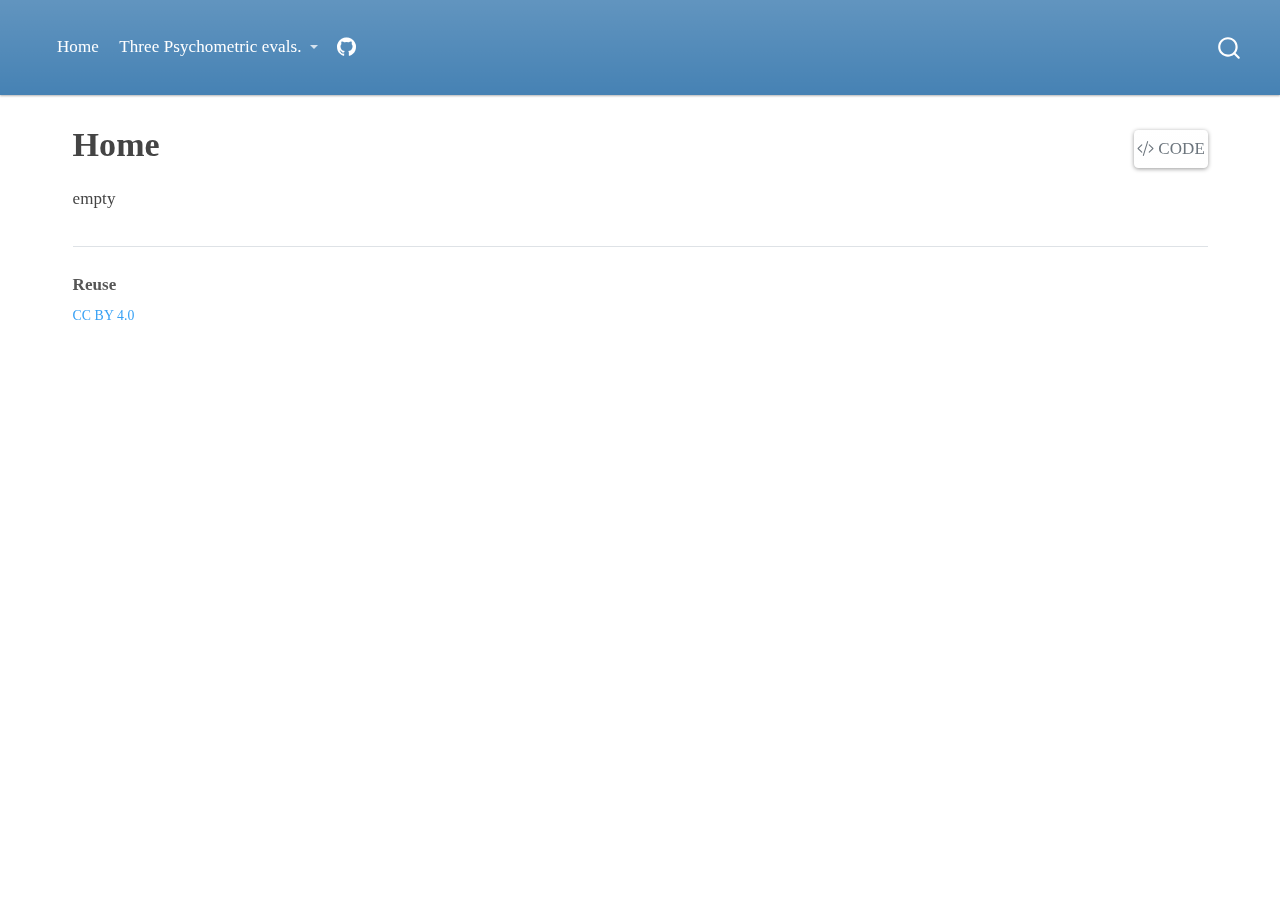
==== commit bcc99f63: "added rasch analysis" ====
--- a/docs/index.html
+++ b/docs/index.html
@@ -7,7 +7,7 @@
 <meta name="viewport" content="width=device-width, initial-scale=1.0, user-scalable=yes">
 
 
-<title>Home – test</title>
+<title>Home –</title>
 <style>
 code{white-space: pre-wrap;}
 span.smallcaps{font-variant: small-caps;}
@@ -102,9 +102,9 @@
 }</script>
 
 
-<meta property="og:title" content="Home – test">
+<meta property="og:title" content="Home –">
 <meta property="og:description" content="">
-<meta property="og:site_name" content="test">
+<meta property="og:site_name" content=" ">
 </head>
 
 <body class="nav-fixed">
@@ -115,7 +115,7 @@
       <div class="navbar-container container-fluid">
       <div class="navbar-brand-container mx-auto">
     <a class="navbar-brand" href="./index.html">
-    <span class="navbar-title">test</span>
+    <span class="navbar-title"></span>
     </a>
   </div>
             <div id="quarto-search" class="" title="Search"></div>
@@ -128,10 +128,25 @@
     <a class="nav-link active" href="./index.html" aria-current="page"> 
 <span class="menu-text">Home</span></a>
   </li>  
-  <li class="nav-item">
-    <a class="nav-link" href="./test.html"> 
-<span class="menu-text">Three Psychometric evals.</span></a>
+  <li class="nav-item dropdown ">
+    <a class="nav-link dropdown-toggle" href="#" id="nav-menu-three-psychometric-evals." role="link" data-bs-toggle="dropdown" aria-expanded="false">
+ <span class="menu-text">Three Psychometric evals.</span>
+    </a>
+    <ul class="dropdown-menu" aria-labelledby="nav-menu-three-psychometric-evals.">    
+        <li>
+    <a class="dropdown-item" href="./../MADRS.html">
+ <span class="dropdown-text">MADRS</span></a>
   </li>  
+        <li>
+    <a class="dropdown-item" href="./../PDSSSR.html">
+ <span class="dropdown-text">PDSS-SR</span></a>
+  </li>  
+        <li>
+    <a class="dropdown-item" href="./../LSASSR.html">
+ <span class="dropdown-text">LSAS-SR</span></a>
+  </li>  
+    </ul>
+  </li>
   <li class="nav-item compact">
     <a class="nav-link" href="https://github.com/intraverbal/intraverbal.github.io"> <i class="bi bi-github" role="img" aria-label="GitHub">
 </i> 
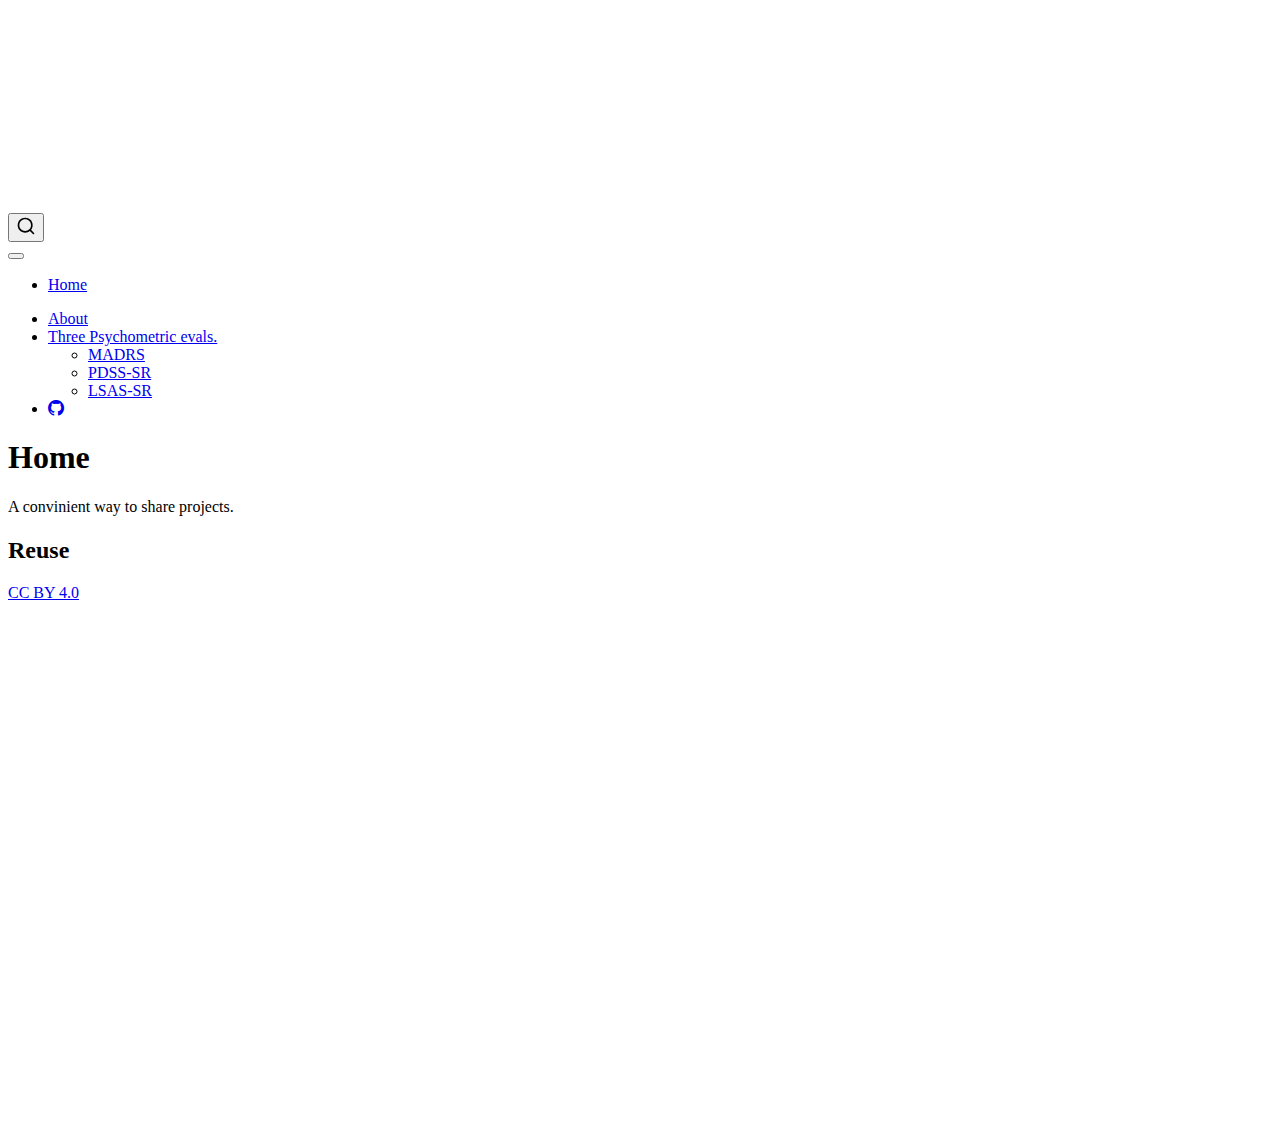
==== commit d5e83c41: "theme" ====
--- a/docs/index.html
+++ b/docs/index.html
@@ -20,40 +20,6 @@
   margin: 0 0.8em 0.2em -1em; /* quarto-specific, see https://github.com/quarto-dev/quarto-cli/issues/4556 */ 
   vertical-align: middle;
 }
-/* CSS for syntax highlighting */
-pre > code.sourceCode { white-space: pre; position: relative; }
-pre > code.sourceCode > span { line-height: 1.25; }
-pre > code.sourceCode > span:empty { height: 1.2em; }
-.sourceCode { overflow: visible; }
-code.sourceCode > span { color: inherit; text-decoration: inherit; }
-div.sourceCode { margin: 1em 0; }
-pre.sourceCode { margin: 0; }
-@media screen {
-div.sourceCode { overflow: auto; }
-}
-@media print {
-pre > code.sourceCode { white-space: pre-wrap; }
-pre > code.sourceCode > span { display: inline-block; text-indent: -5em; padding-left: 5em; }
-}
-pre.numberSource code
-  { counter-reset: source-line 0; }
-pre.numberSource code > span
-  { position: relative; left: -4em; counter-increment: source-line; }
-pre.numberSource code > span > a:first-child::before
-  { content: counter(source-line);
-    position: relative; left: -1em; text-align: right; vertical-align: baseline;
-    border: none; display: inline-block;
-    -webkit-touch-callout: none; -webkit-user-select: none;
-    -khtml-user-select: none; -moz-user-select: none;
-    -ms-user-select: none; user-select: none;
-    padding: 0 4px; width: 4em;
-  }
-pre.numberSource { margin-left: 3em;  padding-left: 4px; }
-div.sourceCode
-  {   }
-@media screen {
-pre > code.sourceCode > span > a:first-child::before { text-decoration: underline; }
-}
 </style>
 
 
@@ -69,10 +35,12 @@
 <script src="site_libs/quarto-html/tippy.umd.min.js"></script>
 <script src="site_libs/quarto-html/anchor.min.js"></script>
 <link href="site_libs/quarto-html/tippy.css" rel="stylesheet">
-<link href="site_libs/quarto-html/quarto-syntax-highlighting-29e2c20b02301cfff04dc8050bf30c7e.css" rel="stylesheet" id="quarto-text-highlighting-styles">
+<link href="site_libs/quarto-html/quarto-syntax-highlighting-29e2c20b02301cfff04dc8050bf30c7e.css" rel="stylesheet" class="quarto-color-scheme" id="quarto-text-highlighting-styles">
+<link href="site_libs/quarto-html/quarto-syntax-highlighting-dark-43df0d6f53b733b42d37fa7808e17715.css" rel="prefetch" class="quarto-color-scheme quarto-color-alternate" id="quarto-text-highlighting-styles">
 <script src="site_libs/bootstrap/bootstrap.min.js"></script>
 <link href="site_libs/bootstrap/bootstrap-icons.css" rel="stylesheet">
-<link href="site_libs/bootstrap/bootstrap-aacaa5303f8387b68ba25ea00861f13e.min.css" rel="stylesheet" append-hash="true" id="quarto-bootstrap" data-mode="light">
+<link href="site_libs/bootstrap/bootstrap-f88da76a39da2f11a8b56d64e9500c77.min.css" rel="stylesheet" append-hash="true" class="quarto-color-scheme" id="quarto-bootstrap" data-mode="light">
+<link href="site_libs/bootstrap/bootstrap-dark-69cf4c01c9c0a41cb1e6d7b9c5b2b9ba.min.css" rel="prefetch" append-hash="true" class="quarto-color-scheme quarto-color-alternate" id="quarto-bootstrap" data-mode="dark">
 <script id="quarto-search-options" type="application/json">{
   "location": "navbar",
   "copy-button": false,
@@ -102,6 +70,7 @@
 }</script>
 
 
+<link rel="stylesheet" href="styles.css">
 <meta property="og:title" content="Home –">
 <meta property="og:description" content="">
 <meta property="og:site_name" content=" ">
@@ -128,21 +97,27 @@
     <a class="nav-link active" href="./index.html" aria-current="page"> 
 <span class="menu-text">Home</span></a>
   </li>  
+</ul>
+            <ul class="navbar-nav navbar-nav-scroll ms-auto">
+  <li class="nav-item">
+    <a class="nav-link" href="./about.html"> 
+<span class="menu-text">About</span></a>
+  </li>  
   <li class="nav-item dropdown ">
     <a class="nav-link dropdown-toggle" href="#" id="nav-menu-three-psychometric-evals." role="link" data-bs-toggle="dropdown" aria-expanded="false">
  <span class="menu-text">Three Psychometric evals.</span>
     </a>
-    <ul class="dropdown-menu" aria-labelledby="nav-menu-three-psychometric-evals.">    
+    <ul class="dropdown-menu dropdown-menu-end" aria-labelledby="nav-menu-three-psychometric-evals.">    
         <li>
-    <a class="dropdown-item" href="./../MADRS.html">
+    <a class="dropdown-item" href="./MADRS.html">
  <span class="dropdown-text">MADRS</span></a>
   </li>  
         <li>
-    <a class="dropdown-item" href="./../PDSSSR.html">
+    <a class="dropdown-item" href="./PDSSSR.html">
  <span class="dropdown-text">PDSS-SR</span></a>
   </li>  
         <li>
-    <a class="dropdown-item" href="./../LSASSR.html">
+    <a class="dropdown-item" href="./LSASSR.html">
  <span class="dropdown-text">LSAS-SR</span></a>
   </li>  
     </ul>
@@ -155,6 +130,7 @@
 </ul>
           </div> <!-- /navcollapse -->
             <div class="quarto-navbar-tools">
+  <a href="" class="quarto-color-scheme-toggle quarto-navigation-tool  px-1" onclick="window.quartoToggleColorScheme(); return false;" title="Toggle dark mode"><i class="bi"></i></a>
 </div>
       </div> <!-- /container-fluid -->
     </nav>
@@ -171,7 +147,7 @@
 
 <header id="title-block-header" class="quarto-title-block default">
 <div class="quarto-title">
-<div class="quarto-title-block"><div><h1 class="title">Home</h1><button type="button" class="btn code-tools-button" id="quarto-code-tools-source"><i class="bi"></i> Code</button></div></div>
+<h1 class="title">Home</h1>
 </div>
 
 
@@ -188,10 +164,8 @@
 </header>
 
 
-<p>empty</p>
-
-
-<!-- -->
+<p>A convinient way to share projects.</p>
+
 
 
 <div id="quarto-appendix" class="default"><section class="quarto-appendix-contents" id="quarto-reuse"><h2 class="anchored quarto-appendix-heading">Reuse</h2><div class="quarto-appendix-contents"><div><a rel="license" href="https://creativecommons.org/licenses/by/4.0/">CC BY 4.0</a></div></div></section></div></main> <!-- /main -->
@@ -215,6 +189,150 @@
     }
   }
   toggleBodyColorPrimary();  
+  const disableStylesheet = (stylesheets) => {
+    for (let i=0; i < stylesheets.length; i++) {
+      const stylesheet = stylesheets[i];
+      stylesheet.rel = 'prefetch';
+    }
+  }
+  const enableStylesheet = (stylesheets) => {
+    for (let i=0; i < stylesheets.length; i++) {
+      const stylesheet = stylesheets[i];
+      stylesheet.rel = 'stylesheet';
+    }
+  }
+  const manageTransitions = (selector, allowTransitions) => {
+    const els = window.document.querySelectorAll(selector);
+    for (let i=0; i < els.length; i++) {
+      const el = els[i];
+      if (allowTransitions) {
+        el.classList.remove('notransition');
+      } else {
+        el.classList.add('notransition');
+      }
+    }
+  }
+  const toggleGiscusIfUsed = (isAlternate, darkModeDefault) => {
+    const baseTheme = document.querySelector('#giscus-base-theme')?.value ?? 'light';
+    const alternateTheme = document.querySelector('#giscus-alt-theme')?.value ?? 'dark';
+    let newTheme = '';
+    if(darkModeDefault) {
+      newTheme = isAlternate ? baseTheme : alternateTheme;
+    } else {
+      newTheme = isAlternate ? alternateTheme : baseTheme;
+    }
+    const changeGiscusTheme = () => {
+      // From: https://github.com/giscus/giscus/issues/336
+      const sendMessage = (message) => {
+        const iframe = document.querySelector('iframe.giscus-frame');
+        if (!iframe) return;
+        iframe.contentWindow.postMessage({ giscus: message }, 'https://giscus.app');
+      }
+      sendMessage({
+        setConfig: {
+          theme: newTheme
+        }
+      });
+    }
+    const isGiscussLoaded = window.document.querySelector('iframe.giscus-frame') !== null;
+    if (isGiscussLoaded) {
+      changeGiscusTheme();
+    }
+  }
+  const toggleColorMode = (alternate) => {
+    // Switch the stylesheets
+    const alternateStylesheets = window.document.querySelectorAll('link.quarto-color-scheme.quarto-color-alternate');
+    manageTransitions('#quarto-margin-sidebar .nav-link', false);
+    if (alternate) {
+      enableStylesheet(alternateStylesheets);
+      for (const sheetNode of alternateStylesheets) {
+        if (sheetNode.id === "quarto-bootstrap") {
+          toggleBodyColorMode(sheetNode);
+        }
+      }
+    } else {
+      disableStylesheet(alternateStylesheets);
+      toggleBodyColorPrimary();
+    }
+    manageTransitions('#quarto-margin-sidebar .nav-link', true);
+    // Switch the toggles
+    const toggles = window.document.querySelectorAll('.quarto-color-scheme-toggle');
+    for (let i=0; i < toggles.length; i++) {
+      const toggle = toggles[i];
+      if (toggle) {
+        if (alternate) {
+          toggle.classList.add("alternate");     
+        } else {
+          toggle.classList.remove("alternate");
+        }
+      }
+    }
+    // Hack to workaround the fact that safari doesn't
+    // properly recolor the scrollbar when toggling (#1455)
+    if (navigator.userAgent.indexOf('Safari') > 0 && navigator.userAgent.indexOf('Chrome') == -1) {
+      manageTransitions("body", false);
+      window.scrollTo(0, 1);
+      setTimeout(() => {
+        window.scrollTo(0, 0);
+        manageTransitions("body", true);
+      }, 40);  
+    }
+  }
+  const isFileUrl = () => { 
+    return window.location.protocol === 'file:';
+  }
+  const hasAlternateSentinel = () => {  
+    let styleSentinel = getColorSchemeSentinel();
+    if (styleSentinel !== null) {
+      return styleSentinel === "alternate";
+    } else {
+      return false;
+    }
+  }
+  const setStyleSentinel = (alternate) => {
+    const value = alternate ? "alternate" : "default";
+    if (!isFileUrl()) {
+      window.localStorage.setItem("quarto-color-scheme", value);
+    } else {
+      localAlternateSentinel = value;
+    }
+  }
+  const getColorSchemeSentinel = () => {
+    if (!isFileUrl()) {
+      const storageValue = window.localStorage.getItem("quarto-color-scheme");
+      return storageValue != null ? storageValue : localAlternateSentinel;
+    } else {
+      return localAlternateSentinel;
+    }
+  }
+  const darkModeDefault = false;
+  let localAlternateSentinel = darkModeDefault ? 'alternate' : 'default';
+  // Dark / light mode switch
+  window.quartoToggleColorScheme = () => {
+    // Read the current dark / light value 
+    let toAlternate = !hasAlternateSentinel();
+    toggleColorMode(toAlternate);
+    setStyleSentinel(toAlternate);
+    toggleGiscusIfUsed(toAlternate, darkModeDefault);
+  };
+  // Ensure there is a toggle, if there isn't float one in the top right
+  if (window.document.querySelector('.quarto-color-scheme-toggle') === null) {
+    const a = window.document.createElement('a');
+    a.classList.add('top-right');
+    a.classList.add('quarto-color-scheme-toggle');
+    a.href = "";
+    a.onclick = function() { try { window.quartoToggleColorScheme(); } catch {} return false; };
+    const i = window.document.createElement("i");
+    i.classList.add('bi');
+    a.appendChild(i);
+    window.document.body.appendChild(a);
+  }
+  // Switch to dark mode if need be
+  if (hasAlternateSentinel()) {
+    toggleColorMode(true);
+  } else {
+    toggleColorMode(false);
+  }
   const icon = "";
   const anchorJS = new window.AnchorJS();
   anchorJS.options = {
@@ -282,57 +400,6 @@
       container: window.document.getElementById('quarto-embedded-source-code-modal')
     });
     clipboardModal.on('success', onCopySuccess);
-  }
-  const viewSource = window.document.getElementById('quarto-view-source') ||
-                     window.document.getElementById('quarto-code-tools-source');
-  if (viewSource) {
-    const sourceUrl = viewSource.getAttribute("data-quarto-source-url");
-    viewSource.addEventListener("click", function(e) {
-      if (sourceUrl) {
-        // rstudio viewer pane
-        if (/\bcapabilities=\b/.test(window.location)) {
-          window.open(sourceUrl);
-        } else {
-          window.location.href = sourceUrl;
-        }
-      } else {
-        const modal = new bootstrap.Modal(document.getElementById('quarto-embedded-source-code-modal'));
-        modal.show();
-      }
-      return false;
-    });
-  }
-  function toggleCodeHandler(show) {
-    return function(e) {
-      const detailsSrc = window.document.querySelectorAll(".cell > details > .sourceCode");
-      for (let i=0; i<detailsSrc.length; i++) {
-        const details = detailsSrc[i].parentElement;
-        if (show) {
-          details.open = true;
-        } else {
-          details.removeAttribute("open");
-        }
-      }
-      const cellCodeDivs = window.document.querySelectorAll(".cell > .sourceCode");
-      const fromCls = show ? "hidden" : "unhidden";
-      const toCls = show ? "unhidden" : "hidden";
-      for (let i=0; i<cellCodeDivs.length; i++) {
-        const codeDiv = cellCodeDivs[i];
-        if (codeDiv.classList.contains(fromCls)) {
-          codeDiv.classList.remove(fromCls);
-          codeDiv.classList.add(toCls);
-        } 
-      }
-      return false;
-    }
-  }
-  const hideAllCode = window.document.getElementById("quarto-hide-all-code");
-  if (hideAllCode) {
-    hideAllCode.addEventListener("click", toggleCodeHandler(false));
-  }
-  const showAllCode = window.document.getElementById("quarto-show-all-code");
-  if (showAllCode) {
-    showAllCode.addEventListener("click", toggleCodeHandler(true));
   }
     var localhostRegex = new RegExp(/^(?:http|https):\/\/localhost\:?[0-9]*\//);
     var mailtoRegex = new RegExp(/^mailto:/);
@@ -662,13 +729,7 @@
     }
   }
 });
-</script><div class="modal fade" id="quarto-embedded-source-code-modal" tabindex="-1" aria-labelledby="quarto-embedded-source-code-modal-label" aria-hidden="true"><div class="modal-dialog modal-dialog-scrollable"><div class="modal-content"><div class="modal-header"><h5 class="modal-title" id="quarto-embedded-source-code-modal-label">Source Code</h5><button class="btn-close" data-bs-dismiss="modal"></button></div><div class="modal-body"><div class="">
-<div class="sourceCode" id="cb1" data-shortcodes="false"><pre class="sourceCode markdown code-with-copy"><code class="sourceCode markdown"><span id="cb1-1"><a href="#cb1-1" aria-hidden="true" tabindex="-1"></a><span class="co">---</span></span>
-<span id="cb1-2"><a href="#cb1-2" aria-hidden="true" tabindex="-1"></a><span class="an">title:</span><span class="co"> "Home"</span></span>
-<span id="cb1-3"><a href="#cb1-3" aria-hidden="true" tabindex="-1"></a><span class="co">---</span></span>
-<span id="cb1-4"><a href="#cb1-4" aria-hidden="true" tabindex="-1"></a></span>
-<span id="cb1-5"><a href="#cb1-5" aria-hidden="true" tabindex="-1"></a>empty </span></code><button title="Copy to Clipboard" class="code-copy-button" data-in-quarto-modal=""><i class="bi"></i></button></pre></div>
-</div></div></div></div></div>
+</script>
 </div> <!-- /content -->
 
 
--- a/docs/site_libs/quarto-html/quarto-syntax-highlighting-dark-43df0d6f53b733b42d37fa7808e17715.css
+++ b/docs/site_libs/quarto-html/quarto-syntax-highlighting-dark-43df0d6f53b733b42d37fa7808e17715.css
@@ -0,0 +1,189 @@
+/* quarto syntax highlight colors */
+:root {
+  --quarto-hl-al-color: #f07178;
+  --quarto-hl-an-color: #d4d0ab;
+  --quarto-hl-at-color: #00e0e0;
+  --quarto-hl-bn-color: #d4d0ab;
+  --quarto-hl-bu-color: #abe338;
+  --quarto-hl-ch-color: #abe338;
+  --quarto-hl-co-color: #f8f8f2;
+  --quarto-hl-cv-color: #ffd700;
+  --quarto-hl-cn-color: #ffd700;
+  --quarto-hl-cf-color: #ffa07a;
+  --quarto-hl-dt-color: #ffa07a;
+  --quarto-hl-dv-color: #d4d0ab;
+  --quarto-hl-do-color: #f8f8f2;
+  --quarto-hl-er-color: #f07178;
+  --quarto-hl-ex-color: #00e0e0;
+  --quarto-hl-fl-color: #d4d0ab;
+  --quarto-hl-fu-color: #ffa07a;
+  --quarto-hl-im-color: #abe338;
+  --quarto-hl-in-color: #d4d0ab;
+  --quarto-hl-kw-color: #ffa07a;
+  --quarto-hl-op-color: #ffa07a;
+  --quarto-hl-ot-color: #00e0e0;
+  --quarto-hl-pp-color: #dcc6e0;
+  --quarto-hl-re-color: #00e0e0;
+  --quarto-hl-sc-color: #abe338;
+  --quarto-hl-ss-color: #abe338;
+  --quarto-hl-st-color: #abe338;
+  --quarto-hl-va-color: #00e0e0;
+  --quarto-hl-vs-color: #abe338;
+  --quarto-hl-wa-color: #dcc6e0;
+}
+
+/* other quarto variables */
+:root {
+  --quarto-font-monospace: SFMono-Regular, Menlo, Monaco, Consolas, "Liberation Mono", "Courier New", monospace;
+}
+
+code span.al {
+  background-color: #2a0f15;
+  font-weight: bold;
+  color: #f07178;
+}
+
+code span.an {
+  color: #d4d0ab;
+}
+
+code span.at {
+  color: #00e0e0;
+}
+
+code span.bn {
+  color: #d4d0ab;
+}
+
+code span.bu {
+  color: #abe338;
+}
+
+code span.ch {
+  color: #abe338;
+}
+
+code span.co {
+  font-style: italic;
+  color: #f8f8f2;
+}
+
+code span.cv {
+  color: #ffd700;
+}
+
+code span.cn {
+  color: #ffd700;
+}
+
+code span.cf {
+  font-weight: bold;
+  color: #ffa07a;
+}
+
+code span.dt {
+  color: #ffa07a;
+}
+
+code span.dv {
+  color: #d4d0ab;
+}
+
+code span.do {
+  color: #f8f8f2;
+}
+
+code span.er {
+  color: #f07178;
+  text-decoration: underline;
+}
+
+code span.ex {
+  font-weight: bold;
+  color: #00e0e0;
+}
+
+code span.fl {
+  color: #d4d0ab;
+}
+
+code span.fu {
+  color: #ffa07a;
+}
+
+code span.im {
+  color: #abe338;
+}
+
+code span.in {
+  color: #d4d0ab;
+}
+
+code span.kw {
+  font-weight: bold;
+  color: #ffa07a;
+}
+
+pre > code.sourceCode > span {
+  color: #f8f8f2;
+}
+
+code span {
+  color: #f8f8f2;
+}
+
+code.sourceCode > span {
+  color: #f8f8f2;
+}
+
+div.sourceCode,
+div.sourceCode pre.sourceCode {
+  color: #f8f8f2;
+}
+
+code span.op {
+  color: #ffa07a;
+}
+
+code span.ot {
+  color: #00e0e0;
+}
+
+code span.pp {
+  color: #dcc6e0;
+}
+
+code span.re {
+  background-color: #f8f8f2;
+  color: #00e0e0;
+}
+
+code span.sc {
+  color: #abe338;
+}
+
+code span.ss {
+  color: #abe338;
+}
+
+code span.st {
+  color: #abe338;
+}
+
+code span.va {
+  color: #00e0e0;
+}
+
+code span.vs {
+  color: #abe338;
+}
+
+code span.wa {
+  color: #dcc6e0;
+}
+
+.prevent-inlining {
+  content: "</";
+}
+
+/*# sourceMappingURL=a4d389c687367109191cbf5ad3d8bc31.css.map */
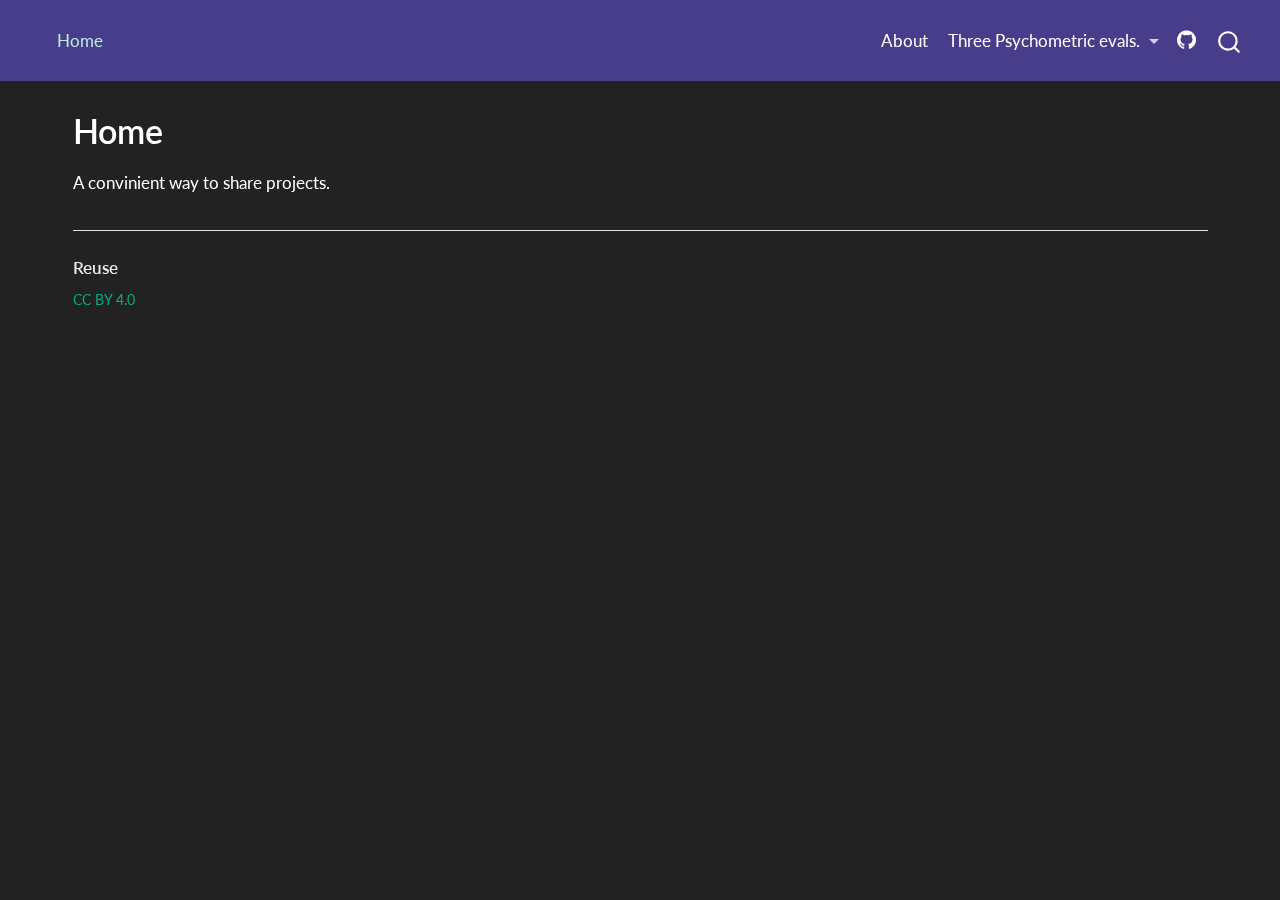
==== commit 99654f99: "and again" ====
--- a/docs/index.html
+++ b/docs/index.html
@@ -35,12 +35,10 @@
 <script src="site_libs/quarto-html/tippy.umd.min.js"></script>
 <script src="site_libs/quarto-html/anchor.min.js"></script>
 <link href="site_libs/quarto-html/tippy.css" rel="stylesheet">
-<link href="site_libs/quarto-html/quarto-syntax-highlighting-29e2c20b02301cfff04dc8050bf30c7e.css" rel="stylesheet" class="quarto-color-scheme" id="quarto-text-highlighting-styles">
-<link href="site_libs/quarto-html/quarto-syntax-highlighting-dark-43df0d6f53b733b42d37fa7808e17715.css" rel="prefetch" class="quarto-color-scheme quarto-color-alternate" id="quarto-text-highlighting-styles">
+<link href="site_libs/quarto-html/quarto-syntax-highlighting-dark-43df0d6f53b733b42d37fa7808e17715.css" rel="stylesheet" id="quarto-text-highlighting-styles">
 <script src="site_libs/bootstrap/bootstrap.min.js"></script>
 <link href="site_libs/bootstrap/bootstrap-icons.css" rel="stylesheet">
-<link href="site_libs/bootstrap/bootstrap-f88da76a39da2f11a8b56d64e9500c77.min.css" rel="stylesheet" append-hash="true" class="quarto-color-scheme" id="quarto-bootstrap" data-mode="light">
-<link href="site_libs/bootstrap/bootstrap-dark-69cf4c01c9c0a41cb1e6d7b9c5b2b9ba.min.css" rel="prefetch" append-hash="true" class="quarto-color-scheme quarto-color-alternate" id="quarto-bootstrap" data-mode="dark">
+<link href="site_libs/bootstrap/bootstrap-1c5d43d18697dfc14ee3fcd1321f88bf.min.css" rel="stylesheet" append-hash="true" id="quarto-bootstrap" data-mode="dark">
 <script id="quarto-search-options" type="application/json">{
   "location": "navbar",
   "copy-button": false,
@@ -130,7 +128,6 @@
 </ul>
           </div> <!-- /navcollapse -->
             <div class="quarto-navbar-tools">
-  <a href="" class="quarto-color-scheme-toggle quarto-navigation-tool  px-1" onclick="window.quartoToggleColorScheme(); return false;" title="Toggle dark mode"><i class="bi"></i></a>
 </div>
       </div> <!-- /container-fluid -->
     </nav>
@@ -189,150 +186,6 @@
     }
   }
   toggleBodyColorPrimary();  
-  const disableStylesheet = (stylesheets) => {
-    for (let i=0; i < stylesheets.length; i++) {
-      const stylesheet = stylesheets[i];
-      stylesheet.rel = 'prefetch';
-    }
-  }
-  const enableStylesheet = (stylesheets) => {
-    for (let i=0; i < stylesheets.length; i++) {
-      const stylesheet = stylesheets[i];
-      stylesheet.rel = 'stylesheet';
-    }
-  }
-  const manageTransitions = (selector, allowTransitions) => {
-    const els = window.document.querySelectorAll(selector);
-    for (let i=0; i < els.length; i++) {
-      const el = els[i];
-      if (allowTransitions) {
-        el.classList.remove('notransition');
-      } else {
-        el.classList.add('notransition');
-      }
-    }
-  }
-  const toggleGiscusIfUsed = (isAlternate, darkModeDefault) => {
-    const baseTheme = document.querySelector('#giscus-base-theme')?.value ?? 'light';
-    const alternateTheme = document.querySelector('#giscus-alt-theme')?.value ?? 'dark';
-    let newTheme = '';
-    if(darkModeDefault) {
-      newTheme = isAlternate ? baseTheme : alternateTheme;
-    } else {
-      newTheme = isAlternate ? alternateTheme : baseTheme;
-    }
-    const changeGiscusTheme = () => {
-      // From: https://github.com/giscus/giscus/issues/336
-      const sendMessage = (message) => {
-        const iframe = document.querySelector('iframe.giscus-frame');
-        if (!iframe) return;
-        iframe.contentWindow.postMessage({ giscus: message }, 'https://giscus.app');
-      }
-      sendMessage({
-        setConfig: {
-          theme: newTheme
-        }
-      });
-    }
-    const isGiscussLoaded = window.document.querySelector('iframe.giscus-frame') !== null;
-    if (isGiscussLoaded) {
-      changeGiscusTheme();
-    }
-  }
-  const toggleColorMode = (alternate) => {
-    // Switch the stylesheets
-    const alternateStylesheets = window.document.querySelectorAll('link.quarto-color-scheme.quarto-color-alternate');
-    manageTransitions('#quarto-margin-sidebar .nav-link', false);
-    if (alternate) {
-      enableStylesheet(alternateStylesheets);
-      for (const sheetNode of alternateStylesheets) {
-        if (sheetNode.id === "quarto-bootstrap") {
-          toggleBodyColorMode(sheetNode);
-        }
-      }
-    } else {
-      disableStylesheet(alternateStylesheets);
-      toggleBodyColorPrimary();
-    }
-    manageTransitions('#quarto-margin-sidebar .nav-link', true);
-    // Switch the toggles
-    const toggles = window.document.querySelectorAll('.quarto-color-scheme-toggle');
-    for (let i=0; i < toggles.length; i++) {
-      const toggle = toggles[i];
-      if (toggle) {
-        if (alternate) {
-          toggle.classList.add("alternate");     
-        } else {
-          toggle.classList.remove("alternate");
-        }
-      }
-    }
-    // Hack to workaround the fact that safari doesn't
-    // properly recolor the scrollbar when toggling (#1455)
-    if (navigator.userAgent.indexOf('Safari') > 0 && navigator.userAgent.indexOf('Chrome') == -1) {
-      manageTransitions("body", false);
-      window.scrollTo(0, 1);
-      setTimeout(() => {
-        window.scrollTo(0, 0);
-        manageTransitions("body", true);
-      }, 40);  
-    }
-  }
-  const isFileUrl = () => { 
-    return window.location.protocol === 'file:';
-  }
-  const hasAlternateSentinel = () => {  
-    let styleSentinel = getColorSchemeSentinel();
-    if (styleSentinel !== null) {
-      return styleSentinel === "alternate";
-    } else {
-      return false;
-    }
-  }
-  const setStyleSentinel = (alternate) => {
-    const value = alternate ? "alternate" : "default";
-    if (!isFileUrl()) {
-      window.localStorage.setItem("quarto-color-scheme", value);
-    } else {
-      localAlternateSentinel = value;
-    }
-  }
-  const getColorSchemeSentinel = () => {
-    if (!isFileUrl()) {
-      const storageValue = window.localStorage.getItem("quarto-color-scheme");
-      return storageValue != null ? storageValue : localAlternateSentinel;
-    } else {
-      return localAlternateSentinel;
-    }
-  }
-  const darkModeDefault = false;
-  let localAlternateSentinel = darkModeDefault ? 'alternate' : 'default';
-  // Dark / light mode switch
-  window.quartoToggleColorScheme = () => {
-    // Read the current dark / light value 
-    let toAlternate = !hasAlternateSentinel();
-    toggleColorMode(toAlternate);
-    setStyleSentinel(toAlternate);
-    toggleGiscusIfUsed(toAlternate, darkModeDefault);
-  };
-  // Ensure there is a toggle, if there isn't float one in the top right
-  if (window.document.querySelector('.quarto-color-scheme-toggle') === null) {
-    const a = window.document.createElement('a');
-    a.classList.add('top-right');
-    a.classList.add('quarto-color-scheme-toggle');
-    a.href = "";
-    a.onclick = function() { try { window.quartoToggleColorScheme(); } catch {} return false; };
-    const i = window.document.createElement("i");
-    i.classList.add('bi');
-    a.appendChild(i);
-    window.document.body.appendChild(a);
-  }
-  // Switch to dark mode if need be
-  if (hasAlternateSentinel()) {
-    toggleColorMode(true);
-  } else {
-    toggleColorMode(false);
-  }
   const icon = "";
   const anchorJS = new window.AnchorJS();
   anchorJS.options = {
